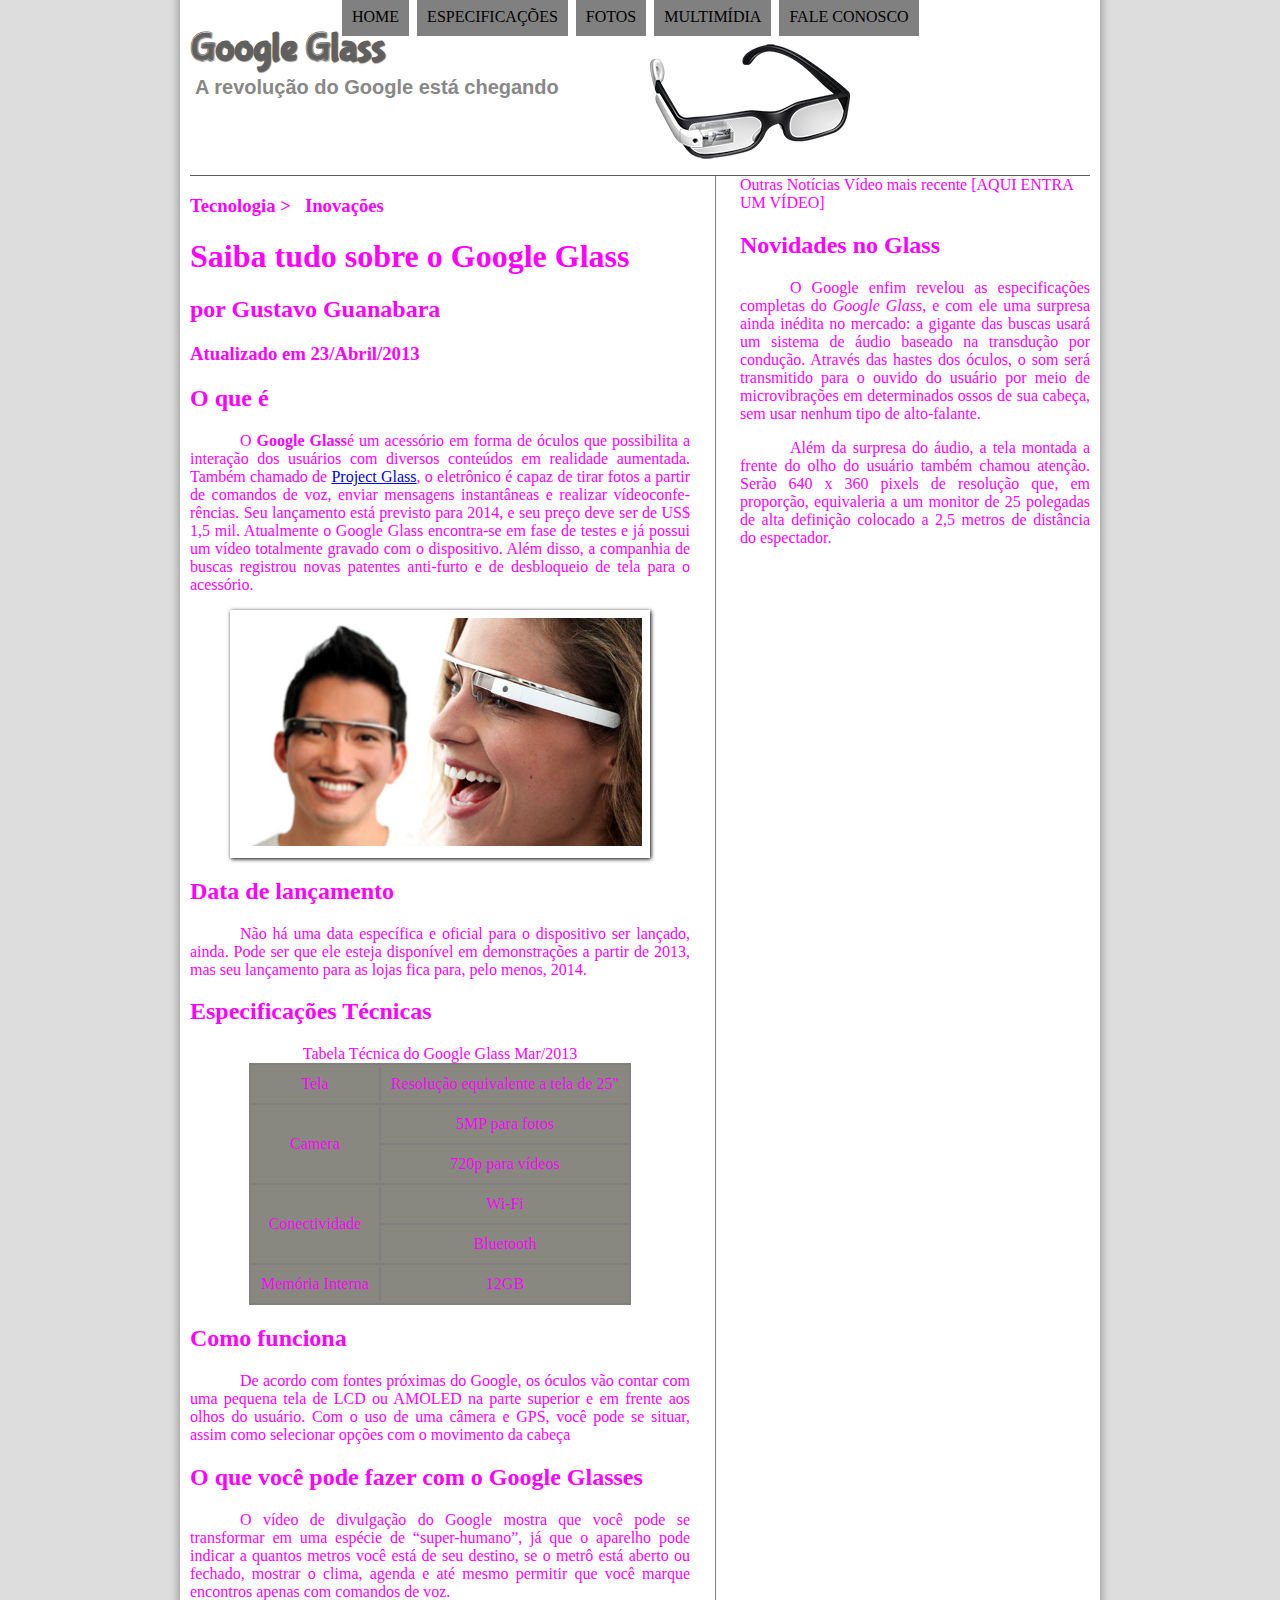
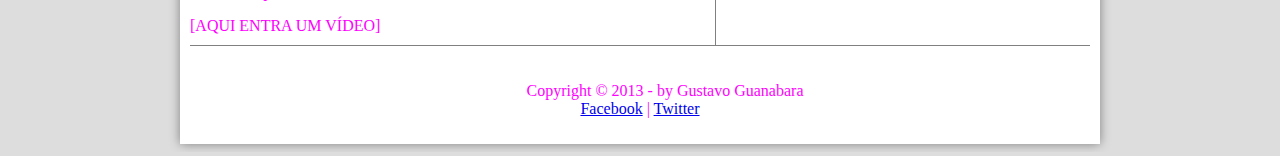
==== projeto-glass-html5/index.html @ 4dd02219 "Primeiro commit" ====
<!DOCTYPE html>
<html lang="pt-br">

<head>
  <meta charset = "UTF-8"/>
  <title>Google Glass</title>
  <link rel="stylesheet" type="text/css" href="_css/estilo.css">
</head>


<body>
<div id="interface">

  <header id="cabecalho">
  <hgroup>
  <h1>Google Glass</h1>
  <h2>A revolução do Google está chegando</h2>
  </hgroup>

<img id="icone" src = "_imagens/glass-oculos-preto-peq.png">
<nav id="menu">
<h1>Menu Principal</h1>
<ul type="disc">
<li><a href="index.html">Home</a></li>
<li><a href="specs.html">Especificações</a></li>
<li><a href="fotos.html">Fotos</a></li>
<li><a href="multimidia.html">Multimídia</a></li>
<li><a href="fale-conosco.html">Fale conosco</a></li>
</ul>
</nav>
  </header>
  <section id="corpo">
  <hgroup>
  <h3>Tecnologia > &nbsp; Inovações</h3>
  <h1>Saiba tudo sobre o Google Glass</h1>
  <h2>por Gustavo Guanabara</h2>
  <h3>Atualizado em 23/Abril/2013</h3>
  </hgroup>



<h2>O que é</h2>

<p>O <span style="font-weight: 900;">Google Glass</span>é um acessório em forma de óculos que possibilita a interação dos usuários com diversos conteúdos em realidade aumentada. Também chamado de <a href="http://glass.google.com" target="_blank">Project Glass</a>, o eletrônico é capaz de tirar fotos a partir de comandos de voz, enviar mensagens instantâneas e realizar vídeo&shy;confe&shy;rências. Seu lançamento está previsto para 2014, e seu preço deve ser de US$ 1,5 mil. Atualmente o Google Glass encontra-se em fase de testes e já possui um vídeo totalmente gravado com o dispositivo. Além disso, a companhia de buscas registrou novas patentes anti-furto e de desbloqueio de tela para o acessório. </p>
<figure class="foto-legenda">
<img src="_imagens/glass-quadro-homem-mulher.jpg"/>
<figcaption>
  <h3>Google Glass</h3>
  <p> Uma nova maneira de ver o mundo</p>
</figcaption>
</figure>
<h2>Data de lançamento</h2>
<p>Não há uma data específica e oficial para o dispositivo ser lançado, ainda. Pode ser que ele esteja disponível em demonstrações a partir de 2013, mas seu lançamento para as lojas fica para, pelo menos, 2014.</p>

<h2>Especificações Técnicas</h2>
<table id="tabelaspec">
<caption>Tabela Técnica do Google Glass Mar/2013</caption>
<tr><td class="ce">Tela</td><td>Resolução equivalente a tela de 25"</td></tr>
<tr><td rowspan="2" class="ce">Camera</td><td class="cd">5MP para fotos</td></tr>
<tr><td>720p para vídeos</td></tr>
<tr><td rowspan="2" class="ce">Conectividade</td><td>Wi-Fi</td></tr>
<tr><td>Bluetooth</td></tr>
<tr><td class="ce">Memória Interna</td><td>12GB</td></tr>
</table>
<h2>Como funciona</h2>
<p>De acordo com fontes próximas do Google, os óculos vão contar com uma pequena tela de LCD ou AMOLED na parte superior e em frente aos olhos do usuário. Com o uso de uma câmera e GPS, você pode se situar, assim como selecionar opções com o movimento da cabeça</p>

<h2>O que você pode fazer com o Google Glasses</h2>
<p>O vídeo de divulgação do Google mostra que você pode se transformar em uma espécie de “super-<wbr/>humano”, já que o aparelho pode indicar a quantos metros você está de seu destino, se o metrô está aberto ou fechado, mostrar o clima, agenda e até mesmo permitir que você marque encontros apenas com comandos de voz.</p>


[AQUI ENTRA UM VÍDEO]
</section>

<aside id="lateral">
Outras Notícias
Vídeo mais recente

[AQUI ENTRA UM VÍDEO]

<h2>Novidades no Glass</h2>
<p>O Google enfim revelou as especificações completas do <em>Google Glass</em>, e com ele uma surpresa ainda inédita no mercado: a gigante das buscas usará um sistema de áudio baseado na transdução por condução. Através das hastes dos óculos, o som será transmitido para o ouvido do usuário por meio de microvibrações em determinados ossos de sua cabeça, sem usar nenhum tipo de alto-falante.<p>

<p>Além da surpresa do áudio, a tela montada a frente do olho do usuário também chamou atenção. Serão 640 x 360 pixels de resolução que, em proporção, equivaleria a um monitor de 25 polegadas de alta definição colocado a 2,5 metros de distância do espectador.</p>
</aside>

<footer id="rodape">
<p>Copyright &copy 2013 - by Gustavo Guanabara<br>
<a href="http://facebook.com">Facebook</a> | <a href="http://twitter.com">Twitter</a></p>
</footer>
</div>
</body>
</html>
---- projeto-glass-html5/_css/estilo.css ----
@charset "UTF-8";
@font-face{
  font-family: 'FonteLogo';
  src: url("../_fonts/bubblegum-sans-regular.otf");
}
body{
  background-color:#dddddd;
  color: rgba(255,0,255,1);
}

div#interface {
  width: 900px;
  background-color: #ffffff;
  margin: -20px auto 0px auto;
  box-shadow: 0px 0px 10px grey;
  padding: 10px;
}

p{
  text-align: justify;
  text-indent: 50px;
}

figure.foto-legenda{
  position: relative;
  border: 8px solid white;
  box-shadow: 1px 1px 4px black;
}

figure.foto-legenda img{
  width: 100%;
  height: 100%;
}

figure.foto-legenda figcaption{
  opacity:0;
  position: absolute;
  top: 0px;
  background-color: rgba(0,0,0,0.4);
  color: white;
  width: 100%;
  height: 100%;
  padding: 10px;
  box-sizing: border-box;
  transition: 1s;
}

figure.foto-legenda:hover figcaption{
  opacity:1;
}

/*formatação menu*/

nav#menu{
  display: block;
  position: absolute;
  top: -20px;
  left: 300px;
}

nav#menu ul {
  list-style: none;
  text-transform: uppercase;
}

nav#menu li{
  display: inline-block;
  background-color: grey;
  padding: 10px;
  margin: 2px;
  transition: background-color 1s;
}

nav#menu li:hover{
  background-color: #606060;
}

nav#menu h1{
  display: none;
}

nav#menu a{
  color:black;
  text-decoration: none;
}

nav#menu a:hover{
  transition: 1s;
  color:white;
  text-decoration: underline;
}

section#corpo{
  display: block;
  width: 500px;
  float: left;
  border-right: 1px solid grey;
  padding-right: 25px;
  padding-bottom: 10px;
}

aside#lateral{
  display: block;
  width: 350px;
  float: right;
}

footer#rodape{
  clear:both;
  border-top: 1px solid grey;
  padding-top: 20px; 
}

footer#rodape p{
  text-align: center;
}

table#tabelaspec{
  border: 1px solid grey;
  border-spacing: 0px;
  margin-left: auto;
  margin-right: auto;
  text-align: center;

}

table#tabelaspec td{
  border: 1px solid grey;
  background-color: #888880;
  padding: 10px;
  vertical-align: middle;
}

header#cabecalho img#icone{
  position: absolute;
  left: 650px;
  top: 40px;
}

header#cabecalho{
  border-bottom: 1px #606060 solid;
  height: 150px;
  background: url("/_imagens/glass-logo-peq.jpg") no-repeat 0px 100px;
}

header#cabecalho h1{
  font-family: FonteLogo, sans-serif;
  font-size: 30pt;
  color: #606060;
  text-shadow: 1px 1px 1px rgba(0,0,0,0.6);
  padding: 0px;
  margin-bottom: 0px;
}

header#cabecalho h2{
  font-family: Arial, Helvetica, sans-serif;
  font-size: 15pt;
  color: #888888;
  padding: 0px;
  margin: 5px;
}
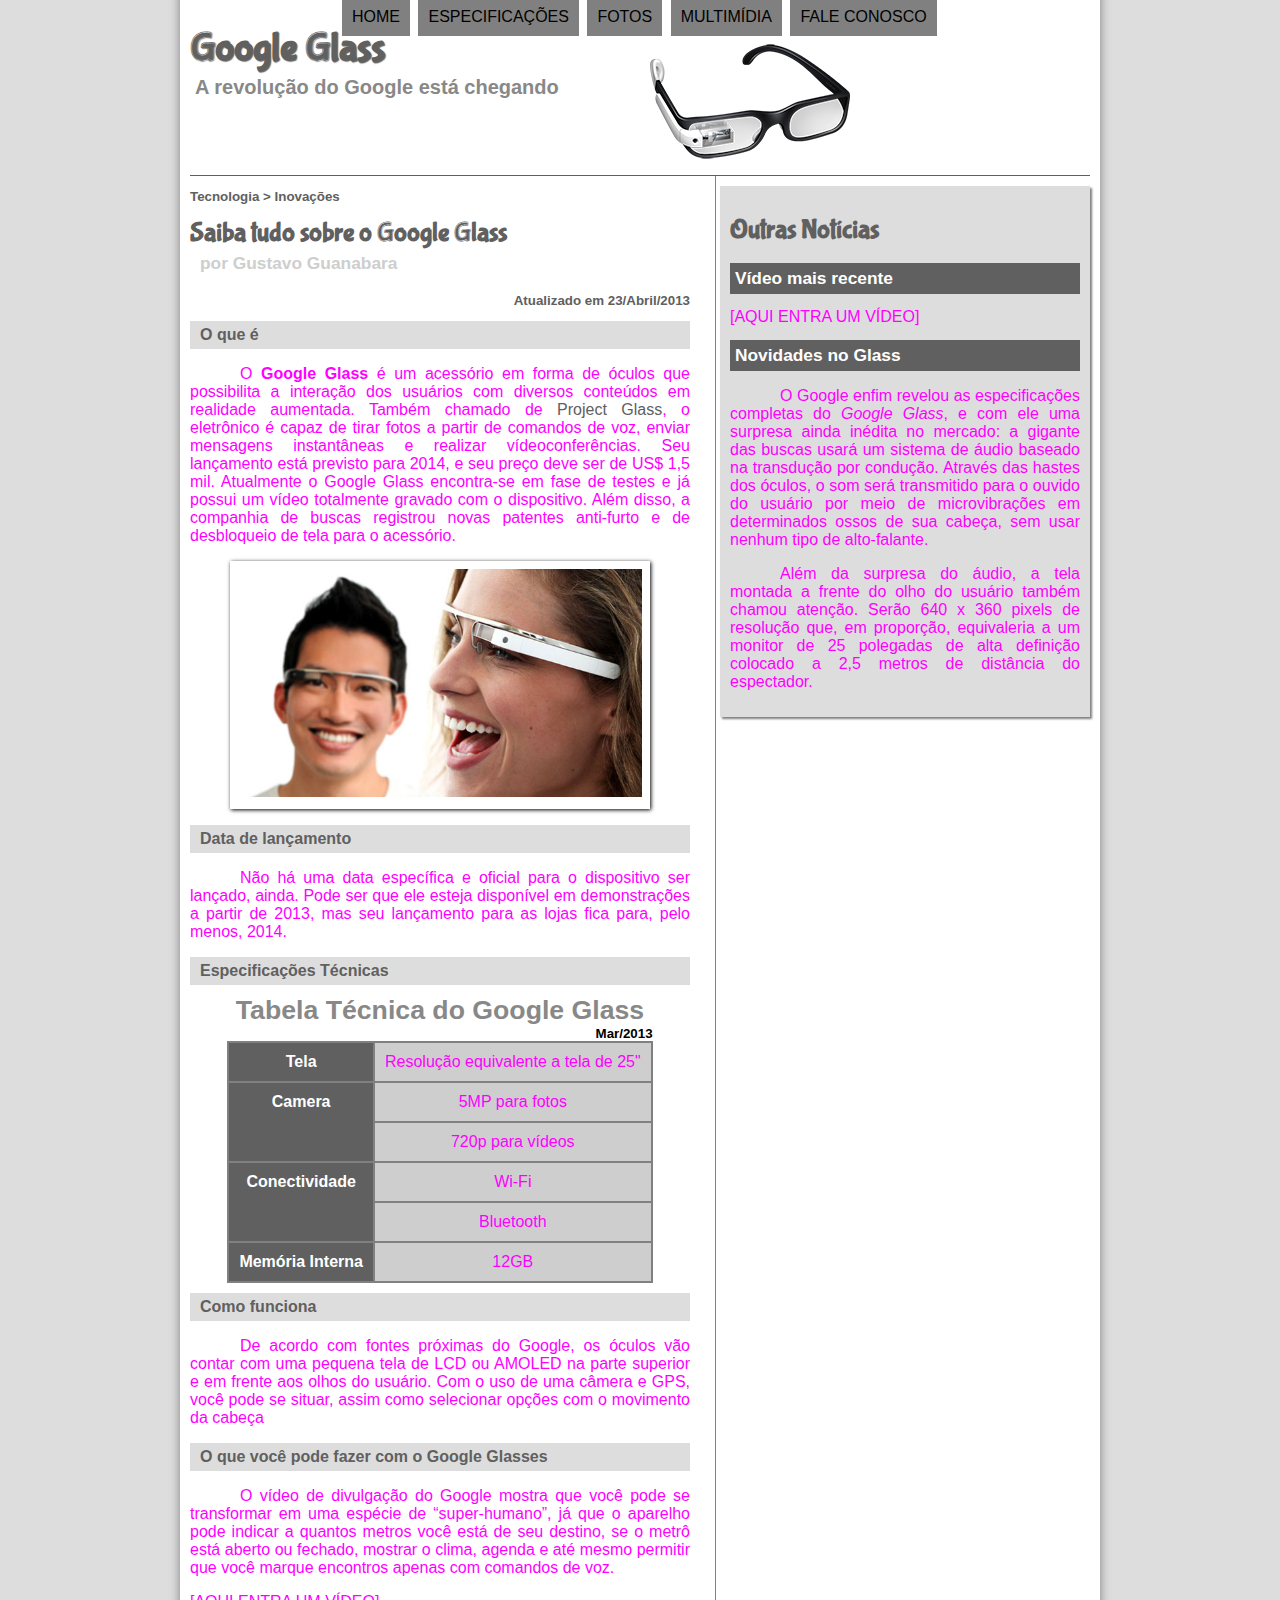
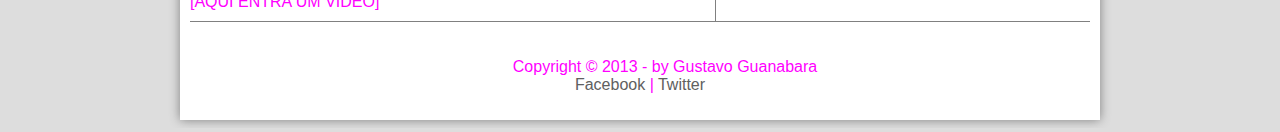
==== commit cae6b84c: "Atualização subpages" ====
--- a/projeto-glass-html5/index.html
+++ b/projeto-glass-html5/index.html
@@ -6,6 +6,8 @@
   <title>Google Glass</title>
   <link rel="stylesheet" type="text/css" href="_css/estilo.css">
 </head>
+
+<script language="javascript" src="_javascript/funcoes.js"></script>
 
 
 <body>
@@ -21,27 +23,32 @@
 <nav id="menu">
 <h1>Menu Principal</h1>
 <ul type="disc">
-<li><a href="index.html">Home</a></li>
-<li><a href="specs.html">Especificações</a></li>
-<li><a href="fotos.html">Fotos</a></li>
-<li><a href="multimidia.html">Multimídia</a></li>
-<li><a href="fale-conosco.html">Fale conosco</a></li>
+  <li onmouseover="mudaFoto('_imagens/home.png')" onmouseout="mudaFoto('_imagens/glass-oculos-preto-peq.png')"><a href="index.html">Home</a></li>
+  <li onmouseover="mudaFoto('_imagens/especificacoes.png')" onmouseout="mudaFoto('_imagens/glass-oculos-preto-peq.png')"><a href="specs.html">Especificações</a></li>
+  <li onmouseover="mudaFoto('_imagens/fotos.png')" onmouseout="mudaFoto('_imagens/glass-oculos-preto-peq.png')"><a href="fotos.html">Fotos</a></li>
+  <li onmouseover="mudaFoto('_imagens/multimidia.png')" onmouseout="mudaFoto('_imagens/glass-oculos-preto-peq.png')"><a href="multimidia.html">Multimídia</a></li>
+  <li onmouseover="mudaFoto('_imagens/contato.png')" onmouseout="mudaFoto('_imagens/glass-oculos-preto-peq.png')"><a href="fale-conosco.html">Fale conosco</a></li>
 </ul>
 </nav>
-  </header>
-  <section id="corpo">
-  <hgroup>
-  <h3>Tecnologia > &nbsp; Inovações</h3>
-  <h1>Saiba tudo sobre o Google Glass</h1>
-  <h2>por Gustavo Guanabara</h2>
-  <h3>Atualizado em 23/Abril/2013</h3>
-  </hgroup>
+</header>
+<section id="corpo">
+<article id="noticia-principal">
 
+<header id="cabecalho_artigo">
+<hgroup>
+
+<h3>Tecnologia > Inovações</h3>
+<h1>Saiba tudo sobre o Google Glass</h1>
+<h2 class="t">por Gustavo Guanabara</h2>
+<h3 class="direita">Atualizado em 23/Abril/2013</h3>
+
+</hgroup>
+</header>
 
 
 <h2>O que é</h2>
 
-<p>O <span style="font-weight: 900;">Google Glass</span>é um acessório em forma de óculos que possibilita a interação dos usuários com diversos conteúdos em realidade aumentada. Também chamado de <a href="http://glass.google.com" target="_blank">Project Glass</a>, o eletrônico é capaz de tirar fotos a partir de comandos de voz, enviar mensagens instantâneas e realizar vídeo&shy;confe&shy;rências. Seu lançamento está previsto para 2014, e seu preço deve ser de US$ 1,5 mil. Atualmente o Google Glass encontra-se em fase de testes e já possui um vídeo totalmente gravado com o dispositivo. Além disso, a companhia de buscas registrou novas patentes anti-furto e de desbloqueio de tela para o acessório. </p>
+<p>O <span style="font-weight: 900;">Google Glass</span> é um acessório em forma de óculos que possibilita a interação dos usuários com diversos conteúdos em realidade aumentada. Também chamado de <a href="http://glass.google.com" target="_blank">Project Glass</a>, o eletrônico é capaz de tirar fotos a partir de comandos de voz, enviar mensagens instantâneas e realizar vídeo&shy;confe&shy;rências. Seu lançamento está previsto para 2014, e seu preço deve ser de US$ 1,5 mil. Atualmente o Google Glass encontra-se em fase de testes e já possui um vídeo totalmente gravado com o dispositivo. Além disso, a companhia de buscas registrou novas patentes anti-furto e de desbloqueio de tela para o acessório. </p>
 <figure class="foto-legenda">
 <img src="_imagens/glass-quadro-homem-mulher.jpg"/>
 <figcaption>
@@ -54,13 +61,13 @@
 
 <h2>Especificações Técnicas</h2>
 <table id="tabelaspec">
-<caption>Tabela Técnica do Google Glass Mar/2013</caption>
-<tr><td class="ce">Tela</td><td>Resolução equivalente a tela de 25"</td></tr>
+<caption>Tabela Técnica do Google Glass <span>Mar/2013</span></caption>
+<tr><td class="ce">Tela</td><td class="cd">Resolução equivalente a tela de 25"</td></tr>
 <tr><td rowspan="2" class="ce">Camera</td><td class="cd">5MP para fotos</td></tr>
-<tr><td>720p para vídeos</td></tr>
-<tr><td rowspan="2" class="ce">Conectividade</td><td>Wi-Fi</td></tr>
-<tr><td>Bluetooth</td></tr>
-<tr><td class="ce">Memória Interna</td><td>12GB</td></tr>
+<tr><td class="cd">720p para vídeos</td></tr>
+<tr><td rowspan="2" class="ce">Conectividade</td><td class="cd">Wi-Fi</td></tr>
+<tr><td class="cd">Bluetooth</td></tr>
+<tr><td class="ce">Memória Interna</td><td class="cd">12GB</td></tr>
 </table>
 <h2>Como funciona</h2>
 <p>De acordo com fontes próximas do Google, os óculos vão contar com uma pequena tela de LCD ou AMOLED na parte superior e em frente aos olhos do usuário. Com o uso de uma câmera e GPS, você pode se situar, assim como selecionar opções com o movimento da cabeça</p>
@@ -70,11 +77,12 @@
 
 
 [AQUI ENTRA UM VÍDEO]
+</article>
 </section>
 
 <aside id="lateral">
-Outras Notícias
-Vídeo mais recente
+<h1>Outras Notícias</h1>
+<h2>Vídeo mais recente</h2>
 
 [AQUI ENTRA UM VÍDEO]
 
--- a/projeto-glass-html5/_css/estilo.css
+++ b/projeto-glass-html5/_css/estilo.css
@@ -4,6 +4,7 @@
   src: url("../_fonts/bubblegum-sans-regular.otf");
 }
 body{
+  font-family: Arial, Helvetica, sans-serif;
   background-color:#dddddd;
   color: rgba(255,0,255,1);
 }
@@ -21,6 +22,13 @@
   text-indent: 50px;
 }
 
+a{
+  text-decoration: crimson;
+  color: #606060;
+}
+a:hover{
+  text-decoration: underline;
+}
 figure.foto-legenda{
   position: relative;
   border: 8px solid white;
@@ -103,7 +111,25 @@
   display: block;
   width: 350px;
   float: right;
-}
+  background-color: #dddddd;
+  padding: 10px;
+  margin-top: 10px;
+  box-shadow: 2px 2px 2px rgba(0,0,0,0.5);
+}
+
+aside#lateral h1{
+  font-family: "FonteLogo", sans-serif;
+  font-size: 20pt;
+  color: #606060;
+}
+
+aside#lateral h2{
+  background-color: #606060;
+  font-size: 13pt;
+  color: #ffffff;
+  padding: 5px;
+}
+
 
 footer#rodape{
   clear:both;
@@ -131,6 +157,30 @@
   vertical-align: middle;
 }
 
+
+table#tabelaspec td.ce{
+  color: #ffffff;
+  background-color: #606060;
+  vertical-align: top;
+  font-weight: bold;
+}
+
+table#tabelaspec td.cd{
+  background-color: #cecece;
+}
+
+table#tabelaspec caption{
+  color: #888888;
+  font-size: 20pt;
+  font-weight: bolder;
+}
+table#tabelaspec caption span{
+  display: block;
+  float: right;
+  color: #000000;
+  font-size: 10pt; 
+}
+
 header#cabecalho img#icone{
   position: absolute;
   left: 650px;
@@ -158,4 +208,37 @@
   color: #888888;
   padding: 0px;
   margin: 5px;
+}
+
+header#cabecalho_artigo h1{
+  font-family: "FonteLogo", sans-serif;
+  font-size: 20pt;
+  color: #606060;
+  margin-bottom: 0px;
+  margin-top: 0px;
+}
+
+header#cabecalho_artigo h2.t{
+  font-size: 13pt;
+  background-color: #ffffff;
+  color: #cecece;
+  margin: 0px;
+}
+
+header#cabecalho_artigo h3{
+  font-size: 10pt;
+  color: #606060;
+}
+
+.direita{
+  text-align: right;
+}
+
+
+article#noticia-principal h2{
+  font-size: 12pt;
+  color: #606060;
+  background-color: #dddddd;
+  padding: 5px 0px 5px 10px;
+  margin: 10px 0px 10px 0px;
 }